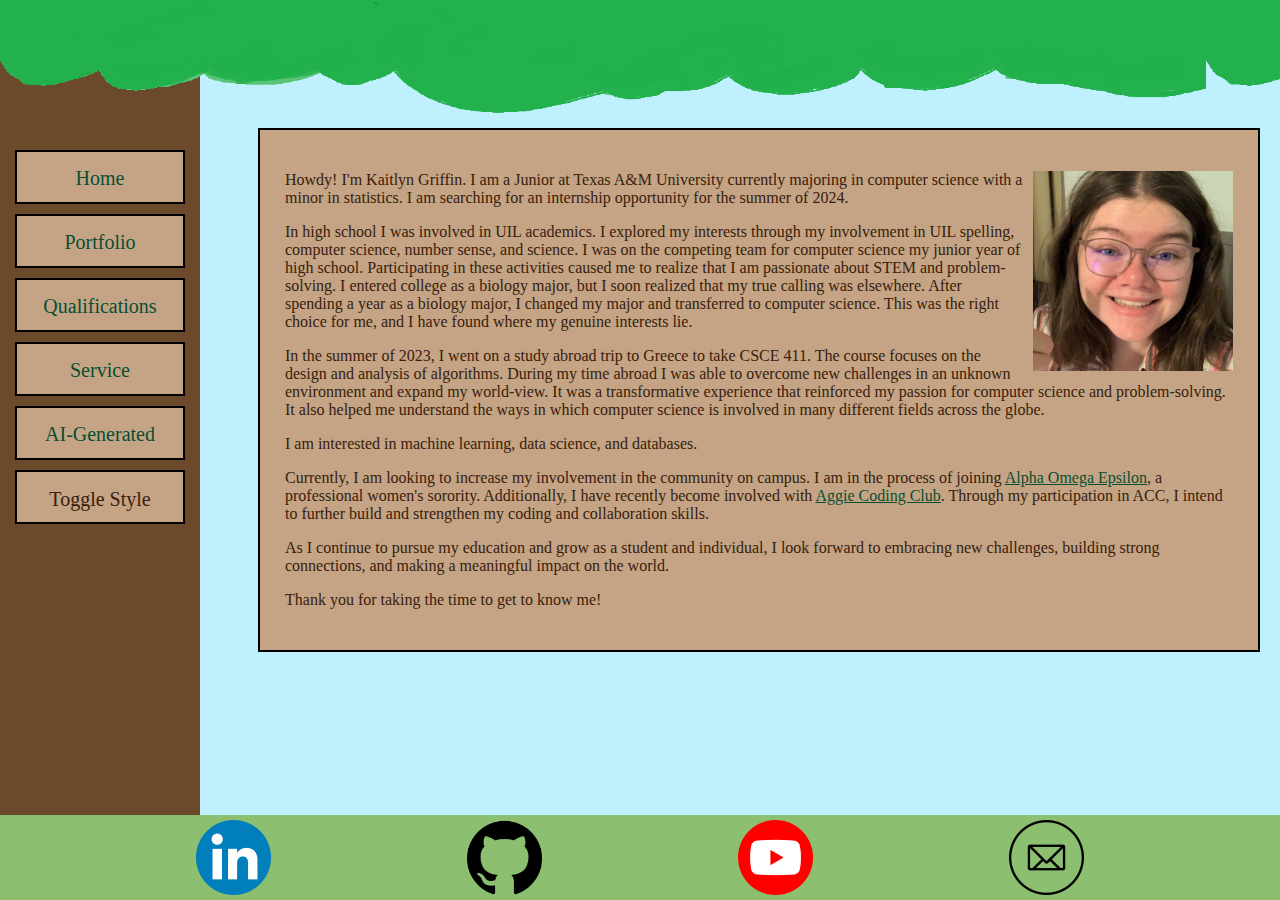
==== index.html @ 126e7713 "initial website commit" ====
<!DOCTYPE html>
<html>
    <head>
        <title>Home</title>
        <link id="mainStyleSheet" rel="stylesheet" type="text/css" href="style1.css" />
    </head>
    <body>
        <div class="header">
            <img src="images/leaves1.png">
        </div>  
        <nav>
            <ul>
                <div class="nav">
                    <li><a href="index.html">Home</a></li>
                    <li><a href="portfolio.html">Portfolio</a></li>
                    <li><a href="qualifications.html">Qualifications</a></li>
                    <li><a href="service.html">Service</a></li>
                    <li><a href="ai.html">AI-Generated</a></li>
                    <div class="style button">
                        <li><a href=""><button onclick="toggleStyleSheet()" type="button">Toggle Style</button></a></li>
                    </div>
                    <script src="function.js"></script>
                </div>   
            </ul>
        </nav>
        <div class="intro">
            <div class="body-text">
                <div id="body-image">
                    <p><img src="images/thisone.jpg"></p>
                </div>
                <div id="intro-words">
                    <p>
                        Howdy! I'm Kaitlyn Griffin. I am a Junior at Texas A&M University 
                        currently majoring in computer science with a minor in statistics. 
                        I am searching for an internship opportunity for the summer of 2024. 
                    </p>
                    <p>
                        In high school I was involved in UIL academics. I explored my interests 
                        through my involvement in UIL spelling, computer science, number sense, 
                        and science. I was on the competing team for computer science my junior 
                        year of high school. Participating in these activities caused me to 
                        realize that I am passionate about STEM and problem-solving. I entered 
                        college as a biology major, but I soon realized that my true calling was 
                        elsewhere. After spending a year as a biology major, I changed my major 
                        and transferred to computer science. This was the right choice for me, 
                        and I have found where my genuine interests lie. 
                    </p>
                    <p>
                        In the summer of 2023, I went on a study abroad trip to Greece to take 
                        CSCE 411. The course focuses on the design and analysis of algorithms. 
                        During my time abroad I was able to overcome new challenges in an 
                        unknown environment and expand my world-view.  It was a transformative 
                        experience that reinforced my passion for computer science and 
                        problem-solving. It also helped me understand the ways in which computer 
                        science is involved in many different fields across the globe.
                    </p>
                    <p>
                        I am interested in machine learning, data science, and databases.
                    </p>
                    <p>
                        Currently, I am looking to increase my involvement in the community on campus. I am in the 
                        process of joining <a href="http://aggieaoe.com">Alpha Omega Epsilon</a>, a professional 
                        women's sorority. Additionally, I have recently become involved with 
                        <a href="https://aggiecodingclub.com/">Aggie Coding Club</a>. Through my participation in ACC, 
                        I intend to further build and strengthen my coding and collaboration skills.  
                    </p>
                    <p>
                        As I continue to pursue my education and grow as a student and individual, 
                        I look forward to embracing new challenges, building strong connections, 
                        and making a meaningful impact on the world.
                    </p>
                    <p>
                        Thank you for taking the time to get to know me! 
                    </p>
                </div>
            </div>
        </div>
        <div class="footer">
            <a id="LinkedIn" href="https://www.linkedin.com/in/kaitlyn-griffin-999b4128b/" target="_blank">
                <img src="images/linkedin.png" alt="LinkedIn"/>
            </a>
            <a id="GitHub" href="https://github.com/kaitlyngrif" target="_blank">
                <img src="images/github.png" alt="GitHub Logo"/>
            </a> 
            <a id="YouTube" href="https://www.youtube.com/channel/UCiBrDJYBAdUKS9cdfab2o9w" target="_blank">
                <img src="images/youtube.png" alt="YouTube Logo"/>
            </a>
            <a id="Email" href="mailto:griffin.kaitlyn@tamu.edu" target="_blank">
                <img src="images/email.png" alt="Email Logo"/>
            </a>
        </div>
    </body>
</html>
---- style1.css ----
body{
    background-color: #bff0fd;
    font-family: Georgia, 'Times New Roman', Times, serif;
}
p{
    font-size: 16px;
    color: #38200c;
}

/*
    formatting for the leaves of the tree
*/
.header{
    background-image: url(images/leaves1.png);
    background-repeat: repeat-x;
    background-size: contain;
    position: fixed;
    height: 120px;
    width: 100%;
    padding: 0;
    margin: 0 auto;
    top: 0;
    left: 0;
    display: flex;
    z-index: 100; 
}

/*
    trunk of the tree and the "signs" placed on it 
*/
nav ul{
    list-style-type: none;
    margin: 0;
    padding: 0;
    width: 200px;
    background-color: #6B492B;
    position: fixed;
    overflow: auto;
    z-index: 10;
    bottom: 85px;
    top: 0;
    left: 0;
}
nav li a{
    font-size: 20px;
    display: block;
    text-align: center;
    text-decoration-line: none;
    border: 2px solid black;
    background-color: #C4A484;
    height: 20px;
    padding: 15px;
    margin-top: 10px; 
    margin-left: 15px;
    margin-right: 15px;
    color: black;
}
nav ul:first-child{
    padding-top: 140px;
}
/*
    colors for links on the page
*/
a:link{
    color: #084e33;
}
a:visited{
    color: #47192C;
}
a:hover{
    color: #53000E;
}

/*
    button styling
*/
button{
    background-color: #C4A484;
    text-align: center;
    border: none;
    font-size: 20px;
    color: #38200c;
    font-family: Georgia, 'Times New Roman', Times, serif;
}

/*
    formatting for first content box on the page. margins are used 
    specifically so that the leaves and trunk do not cover any content.
*/
.intro{
    width: 75%;
    padding: 25px;
    margin: 30px;
    margin-top: 120px;
    margin-left: 250px;
    border: 2px solid black;
    background-color: #C4A484;
    overflow: hidden;
    display: inline-block;
}
.intro h1{
    text-align: center;
}
.intro iframe{
    width: 900px;
    height: 700px;
}
#resume{
    text-align: center;
}
/*
    formatting used for any content boxes following the first box (intro)
*/
.box{
    width: 75%;
    padding: 25px;
    margin: 30px;
    margin-left: 250px;
    margin-bottom: 100px;
    border: 2px solid black;
    background-color: #C4A484;
    overflow: hidden;
    
}
.box h1{
    text-align: center;
}

.body-text{
    display: inline-block;
}
#body-image img{
    height: 200px;
    width: 200px;
    float: right;
    padding-left: 10px;
    padding-bottom: 10px;
}

/*
    formatting for the two columns on qualifications
*/
.grid-container {
    display: inline-grid;
    width: 76.5%;
    margin-left: 250px;
    margin-bottom: 100px;
    align-self: center;
    justify-self: space-evenly;
    justify-content: space-between;
    grid-template-columns: 1fr 1fr;
    gap: 30px;
}
.grid-child {
    border: 2px solid black;
    background-color: #C4A484;
    width: 100%;
    padding: 10px;
}
.grid-child h3{
    text-align: center;
}

/*
    formatting for the grass and image links at the bottom of the screen
*/
.footer{
    width: 100%;
    background-color: #8CBF6F;
    height: 80px;
    position: fixed;
    display:flex;
    flex-direction: row;
    justify-content: space-evenly;
    bottom: 0;
    left: 0;
    overflow: hidden;
    text-align: center;
    border: none;
    margin-top: 100px;
    padding-top: 5px;
    text-decoration-line: none;
}
.footer img{
    width: 75px;
    height: 75px;
}
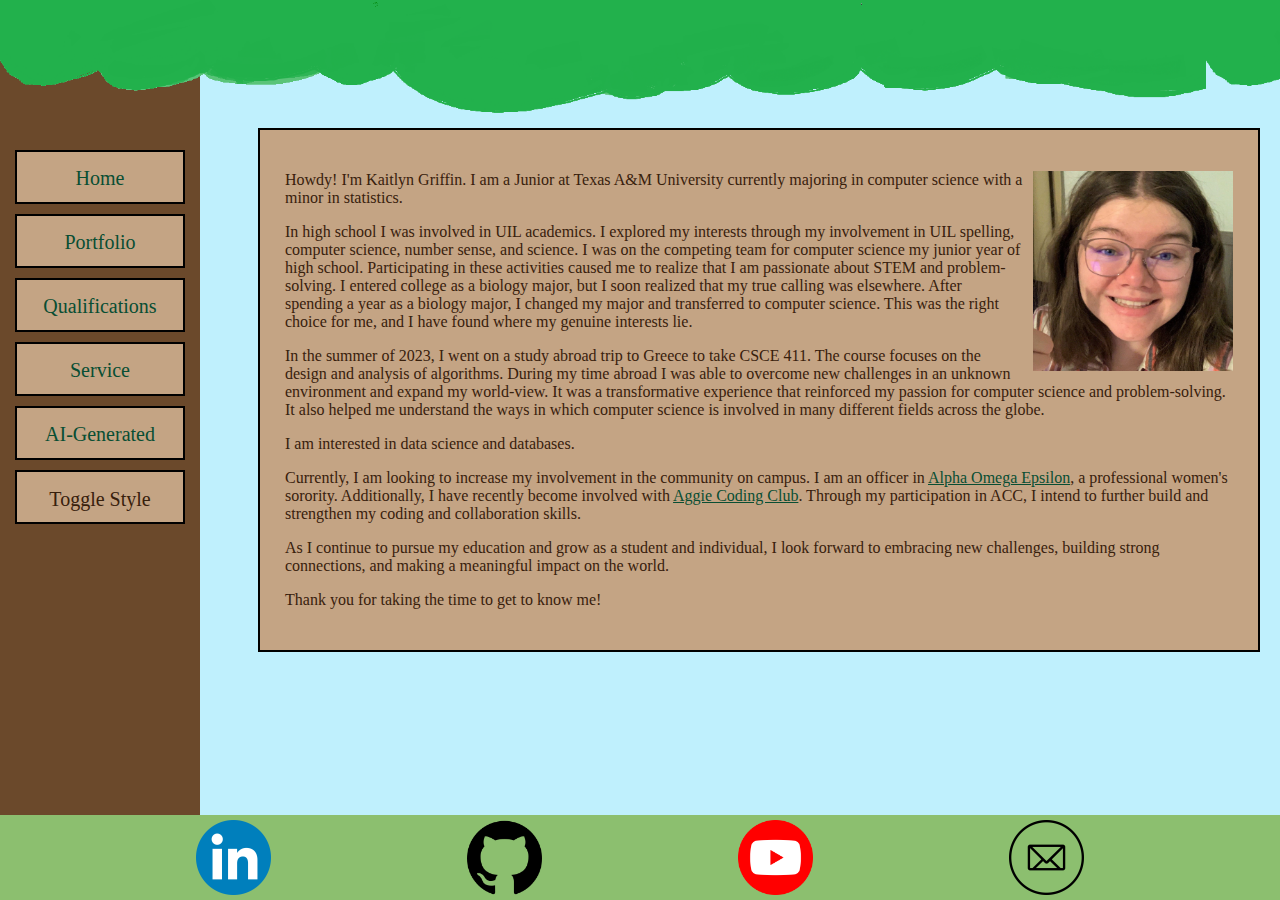
==== commit ebdecbc2: "updated intro text" ====
--- a/index.html
+++ b/index.html
@@ -32,7 +32,6 @@
                     <p>
                         Howdy! I'm Kaitlyn Griffin. I am a Junior at Texas A&M University 
                         currently majoring in computer science with a minor in statistics. 
-                        I am searching for an internship opportunity for the summer of 2024. 
                     </p>
                     <p>
                         In high school I was involved in UIL academics. I explored my interests 
@@ -55,11 +54,11 @@
                         science is involved in many different fields across the globe.
                     </p>
                     <p>
-                        I am interested in machine learning, data science, and databases.
+                        I am interested in data science and databases.
                     </p>
                     <p>
-                        Currently, I am looking to increase my involvement in the community on campus. I am in the 
-                        process of joining <a href="http://aggieaoe.com">Alpha Omega Epsilon</a>, a professional 
+                        Currently, I am looking to increase my involvement in the community on campus. I am an officer in 
+                        <a href="http://aggieaoe.com">Alpha Omega Epsilon</a>, a professional 
                         women's sorority. Additionally, I have recently become involved with 
                         <a href="https://aggiecodingclub.com/">Aggie Coding Club</a>. Through my participation in ACC, 
                         I intend to further build and strengthen my coding and collaboration skills.  
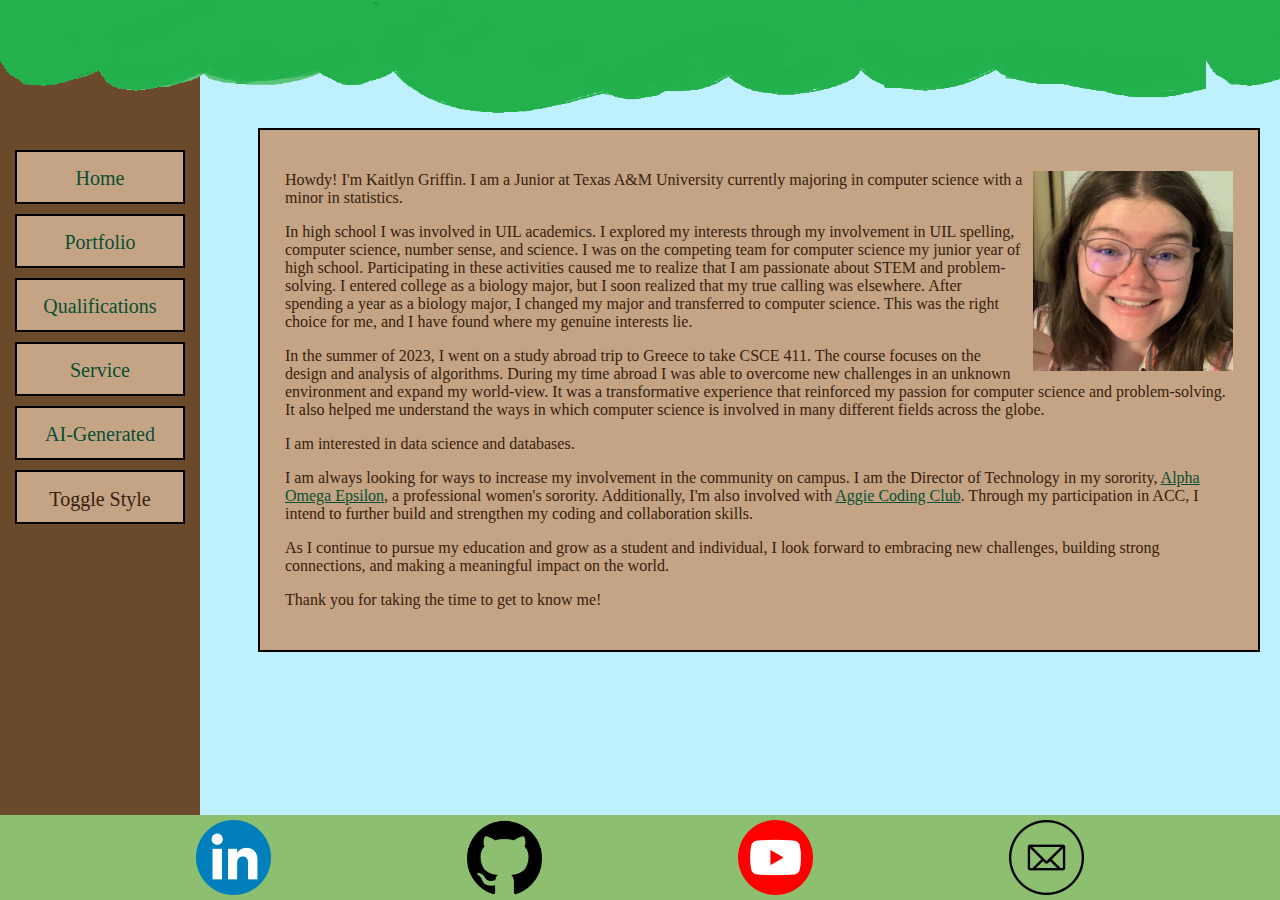
==== commit 3062bdda: "home page text update" ====
--- a/index.html
+++ b/index.html
@@ -57,9 +57,9 @@
                         I am interested in data science and databases.
                     </p>
                     <p>
-                        Currently, I am looking to increase my involvement in the community on campus. I am an officer in 
-                        <a href="http://aggieaoe.com">Alpha Omega Epsilon</a>, a professional 
-                        women's sorority. Additionally, I have recently become involved with 
+                        I am always looking for ways to increase my involvement in the community on campus. 
+                        I am the Director of Technology in my sorority, <a href="http://aggieaoe.com">Alpha Omega Epsilon</a>, 
+                        a professional women's sorority. Additionally, I'm also involved with 
                         <a href="https://aggiecodingclub.com/">Aggie Coding Club</a>. Through my participation in ACC, 
                         I intend to further build and strengthen my coding and collaboration skills.  
                     </p>
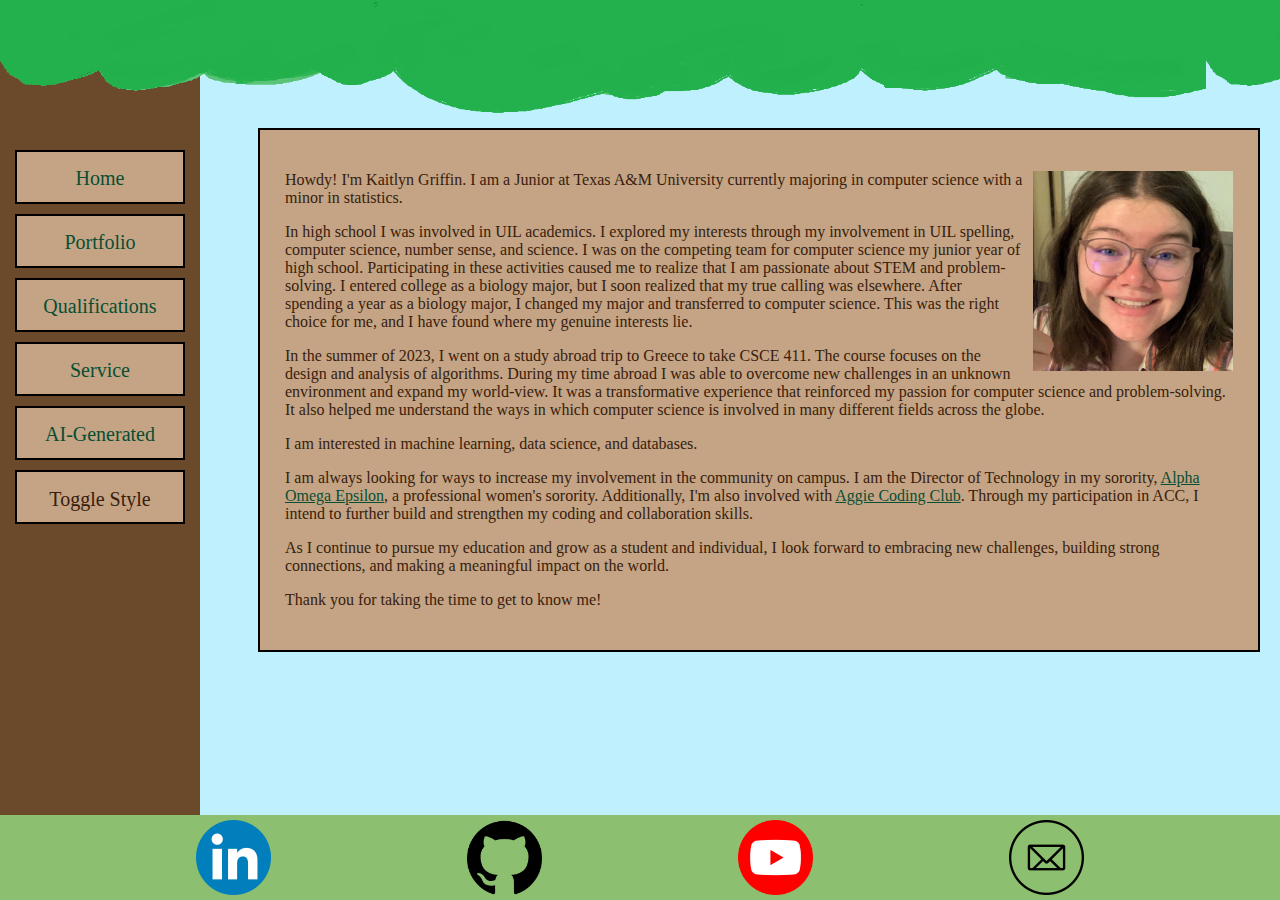
==== commit 1cc17d4f: "portfolio update" ====
--- a/index.html
+++ b/index.html
@@ -54,7 +54,7 @@
                         science is involved in many different fields across the globe.
                     </p>
                     <p>
-                        I am interested in data science and databases.
+                        I am interested in machine learning, data science, and databases.
                     </p>
                     <p>
                         I am always looking for ways to increase my involvement in the community on campus. 
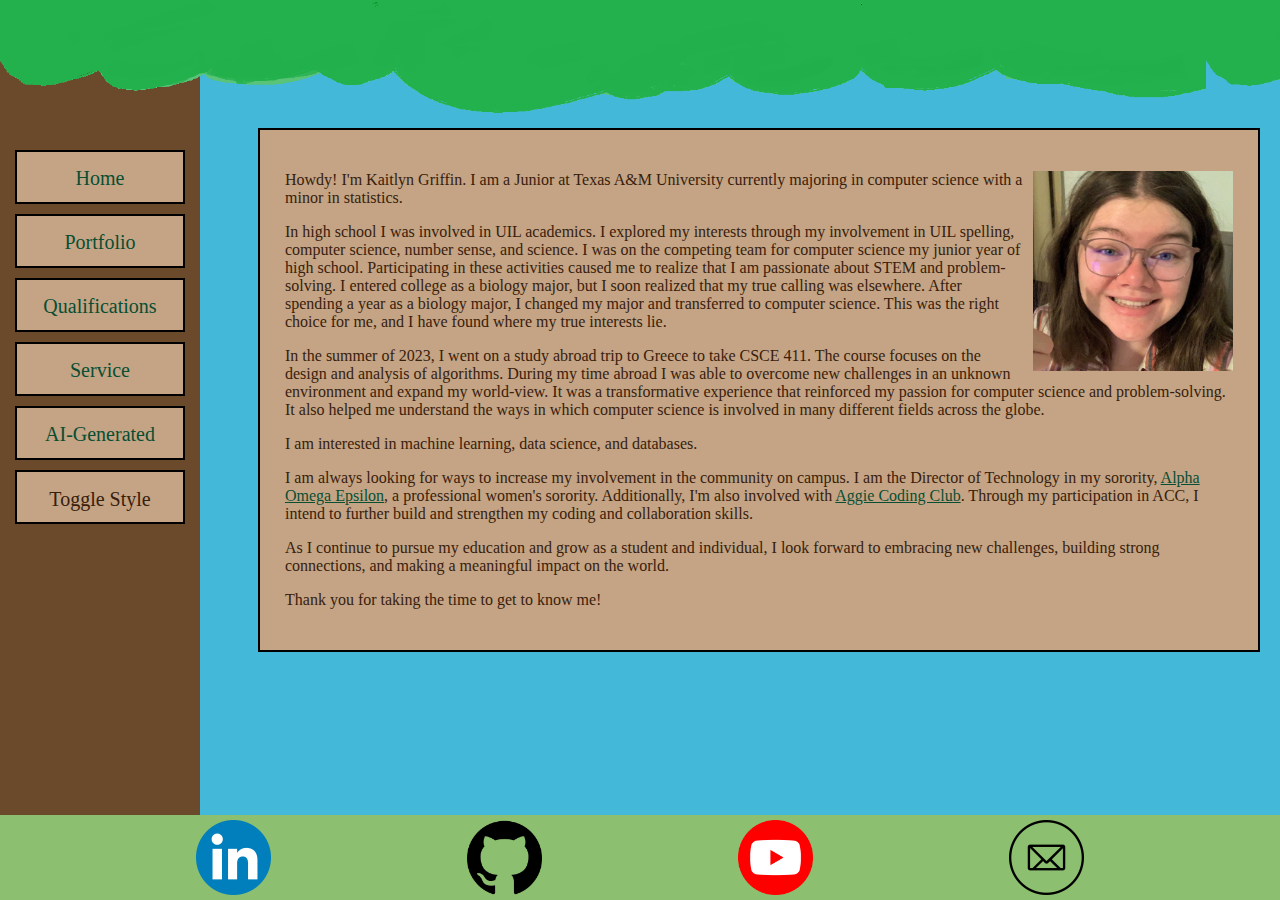
==== commit 605695fc: "background color change" ====
--- a/index.html
+++ b/index.html
@@ -42,7 +42,7 @@
                         college as a biology major, but I soon realized that my true calling was 
                         elsewhere. After spending a year as a biology major, I changed my major 
                         and transferred to computer science. This was the right choice for me, 
-                        and I have found where my genuine interests lie. 
+                        and I have found where my true interests lie. 
                     </p>
                     <p>
                         In the summer of 2023, I went on a study abroad trip to Greece to take 
--- a/style1.css
+++ b/style1.css
@@ -1,5 +1,5 @@
 body{
-    background-color: #bff0fd;
+    background-color: #44b8d8;
     font-family: Georgia, 'Times New Roman', Times, serif;
 }
 p{
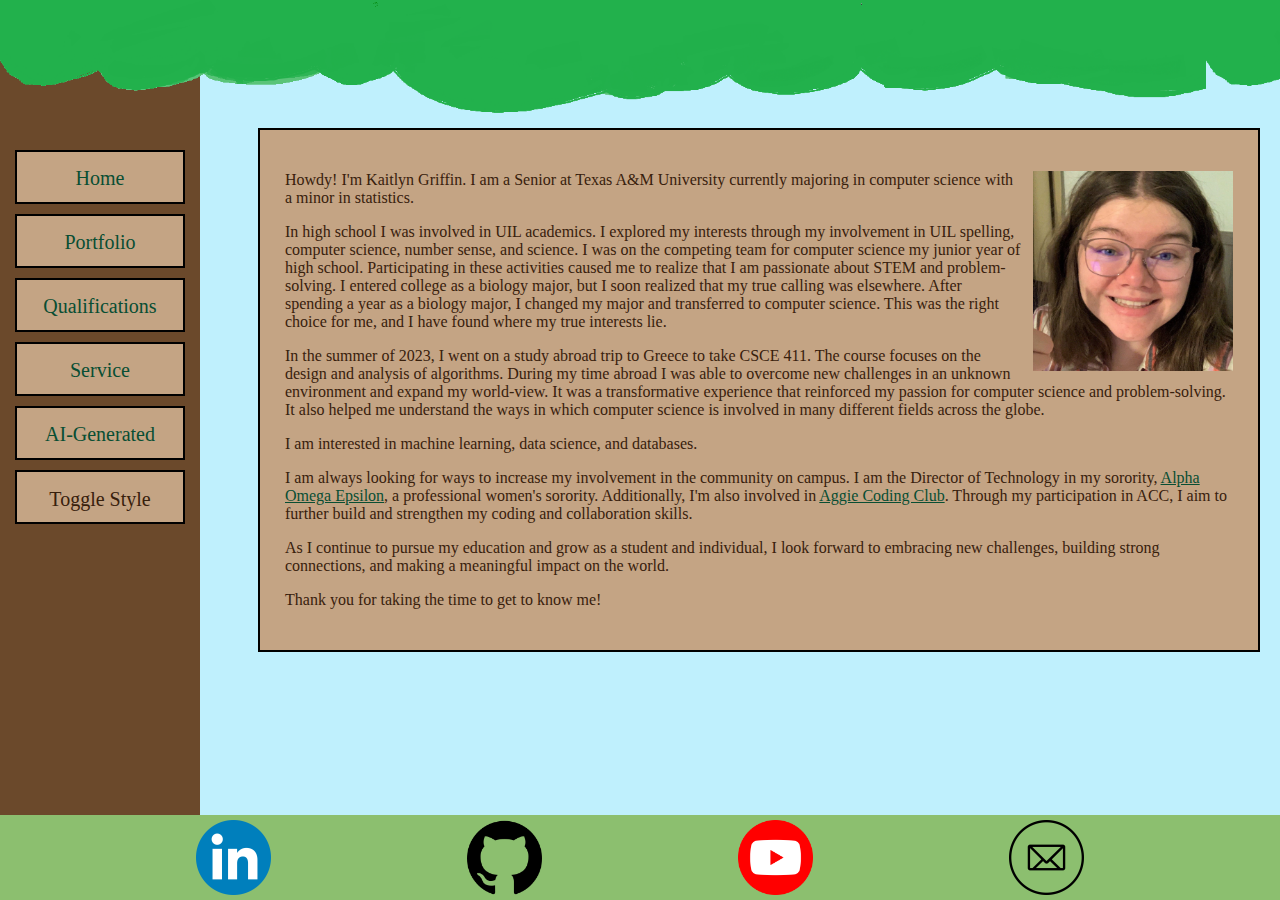
==== commit 72214e10: "background color change (blue) + intro text updated" ====
--- a/index.html
+++ b/index.html
@@ -30,7 +30,7 @@
                 </div>
                 <div id="intro-words">
                     <p>
-                        Howdy! I'm Kaitlyn Griffin. I am a Junior at Texas A&M University 
+                        Howdy! I'm Kaitlyn Griffin. I am a Senior at Texas A&M University 
                         currently majoring in computer science with a minor in statistics. 
                     </p>
                     <p>
@@ -59,9 +59,9 @@
                     <p>
                         I am always looking for ways to increase my involvement in the community on campus. 
                         I am the Director of Technology in my sorority, <a href="http://aggieaoe.com">Alpha Omega Epsilon</a>, 
-                        a professional women's sorority. Additionally, I'm also involved with 
+                        a professional women's sorority. Additionally, I'm also involved in 
                         <a href="https://aggiecodingclub.com/">Aggie Coding Club</a>. Through my participation in ACC, 
-                        I intend to further build and strengthen my coding and collaboration skills.  
+                        I aim to further build and strengthen my coding and collaboration skills.  
                     </p>
                     <p>
                         As I continue to pursue my education and grow as a student and individual, 
--- a/style1.css
+++ b/style1.css
@@ -1,5 +1,5 @@
 body{
-    background-color: #44b8d8;
+    background-color: #bff0fd;
     font-family: Georgia, 'Times New Roman', Times, serif;
 }
 p{
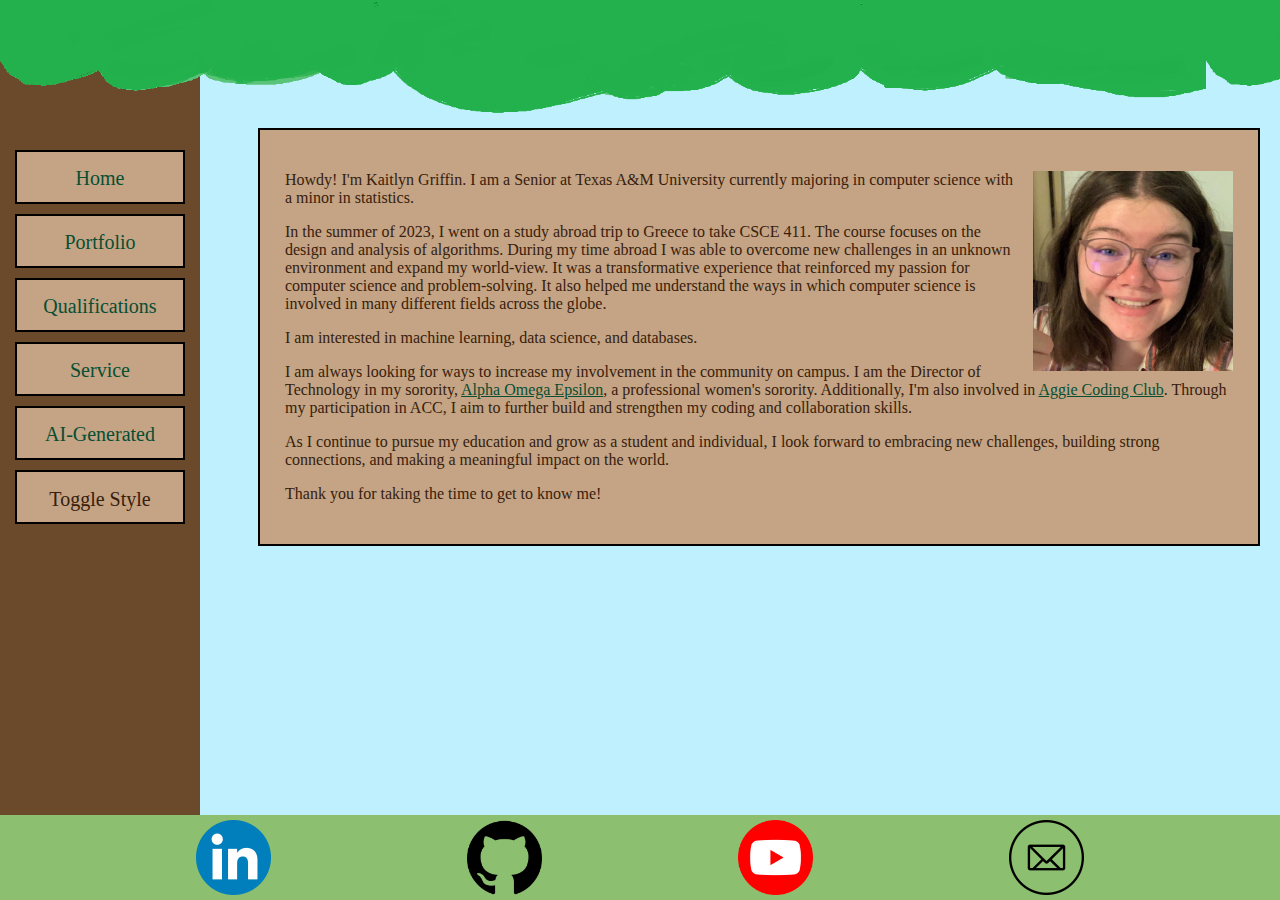
==== commit 95e31b20: "website demo video" ====
--- a/index.html
+++ b/index.html
@@ -32,17 +32,6 @@
                     <p>
                         Howdy! I'm Kaitlyn Griffin. I am a Senior at Texas A&M University 
                         currently majoring in computer science with a minor in statistics. 
-                    </p>
-                    <p>
-                        In high school I was involved in UIL academics. I explored my interests 
-                        through my involvement in UIL spelling, computer science, number sense, 
-                        and science. I was on the competing team for computer science my junior 
-                        year of high school. Participating in these activities caused me to 
-                        realize that I am passionate about STEM and problem-solving. I entered 
-                        college as a biology major, but I soon realized that my true calling was 
-                        elsewhere. After spending a year as a biology major, I changed my major 
-                        and transferred to computer science. This was the right choice for me, 
-                        and I have found where my true interests lie. 
                     </p>
                     <p>
                         In the summer of 2023, I went on a study abroad trip to Greece to take 
